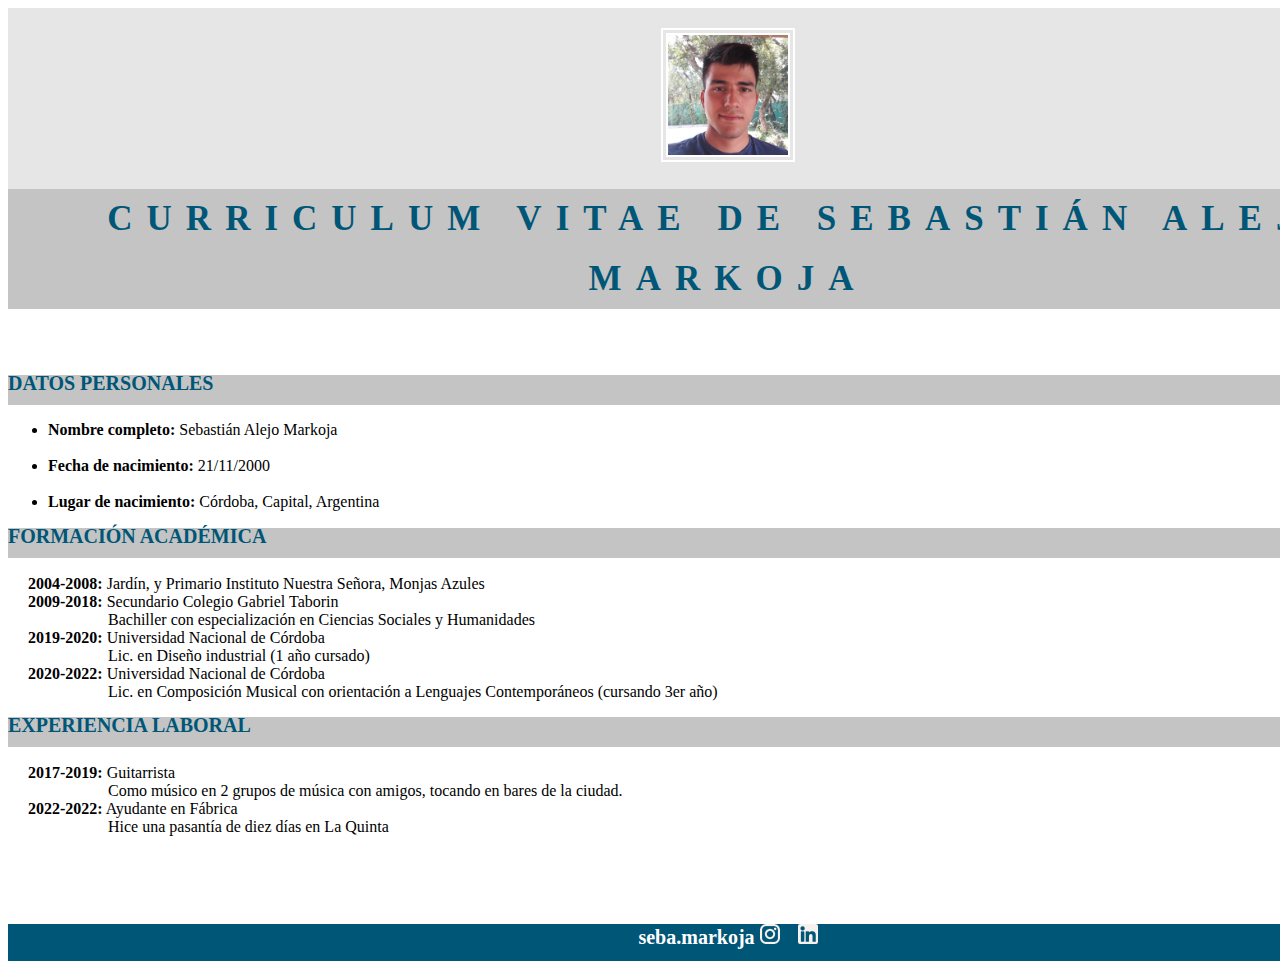
==== index.html @ 2a6393fa "agrego mi curriculum actividad Front End" ====
<!DOCTYPE html>
<html lang="es">
<head>
    <meta charset="UTF-8">
    <meta http-equiv="X-UA-Compatible" content="IE=edge">
    <meta name="viewport" content="width=device-width, initial-scale=1.0">
    <link rel="stylesheet" href="css/style.css">
    <title>Curriculum Vitae Seba Markoja</title>
</head>

<body>
    <nav>
        <img id="img1" src="img/foto_seba.jpg" alt="Sebastián Alejo Markoja">
        <h1>CURRICULUM VITAE DE SEBASTIÁN ALEJO MARKOJA</h1>
    </nav>
    <br><br><br><br><br><br><br><br><br>
    <section>
        <h2>DATOS PERSONALES</h2>
            <ul id="ul1" >
                <li><span class="negrita">Nombre completo: </span><span>Sebastián Alejo Markoja</span></li>
                <br>
                <li><span class="negrita">Fecha de nacimiento: </span><span>21/11/2000</span></li>
                <br>
                <li><span class="negrita">Lugar de nacimiento: </span><span>Córdoba, Capital, Argentina</span></li>
            </ul>

        <h2>FORMACIÓN ACADÉMICA</h2>
            <ul type="none">
                <li><span class="negrita">2004-2008: </span><span>Jardín, y Primario Instituto Nuestra Señora, Monjas Azules</span>
                    <br>
                </li>
                <li><span class="negrita">2009-2018: </span><span>Secundario Colegio Gabriel Taborin</span>
                    <br>
                <span class="sangria">Bachiller con especialización en Ciencias Sociales y Humanidades</span>
                </li>
                <li><span class="negrita">2019-2020: </span><span>Universidad Nacional de Córdoba</span>
                    <br>
                <span class="sangria">Lic. en Diseño industrial (1 año cursado)</span>  
                </li>
                <li><span class="negrita">2020-2022: </span><span>Universidad Nacional de Córdoba</span>
                    <br>
                <span class="sangria">Lic. en Composición Musical con orientación a Lenguajes Contemporáneos (cursando 3er año)</span>
                </li>
            </ul>
        <h2>EXPERIENCIA LABORAL</h2>
            <ul type="none"> 
                <li><span class="negrita">2017-2019: </span> <span>Guitarrista</span>
                    <br>
                    <span class="sangria">Como músico en 2 grupos de música con amigos, tocando en bares de la ciudad.</span>
                </li>
                <li><span class="negrita">2022-2022:</span> <span>Ayudante en Fábrica</span>
                    <br>
                    <span class="sangria">Hice una pasantía de diez días en La Quinta</span>
                </li>
            </ul>
                
    </section>
    <br><br><br><br>
    <footer>
        <span id="batfoot">seba.markoja    </span>  <span> </span>
        <img src="img/ico_instagram.png" alt="Logo IG">
        <img src="img/ico_linkedin.png" alt="Logo Linkedin">  
    </footer>
</body>
</html>
---- css/style.css ----
#img1 {
  width: 120px;
  margin-top: 20px;
  border: 7px double white;
}
.negrita {
    font-weight: 700;
}
.sangria {
    margin-left: 80px;
}

nav {
  width: 1440px;
  height: 188.19px;
  left: 0px;
  top: 0px;
  background: #E6E6E6;
  text-align: center;
}

h1 {
  color: #005677;
  background-color: #C4C4C4;
  font-family: 'Times New Roman';
  font-size: 35px;
  text-transform: uppercase;
  letter-spacing: 14px;
  line-height: 60px;
  position: relative;
}

h2 {
  position: relative;
width: 1440px;
height: 30px;

background: #C4C4C4;
font-family: 'Times New Roman';
font-style: normal;
font-weight: 700;
font-size: 20px;
line-height: 84.69%;
font-feature-settings: 'cpsp' on;
color: #005677;
}

ul {
  position: relative;
  margin-left: -20px;
}
#ul1 {
  margin-left: 0px;
}
footer {
  position: relative;
width: 1440px;
height: 37px;
text-align: center;
letter-spacing: 14px;
background: #005677;

}
#batfoot {  
font-family: 'Times New Roman';
font-style: normal;
font-weight: 700;
font-size: 20px;
line-height: 84.69%;  
color: #FFFFFF;
letter-spacing: 0px;
}
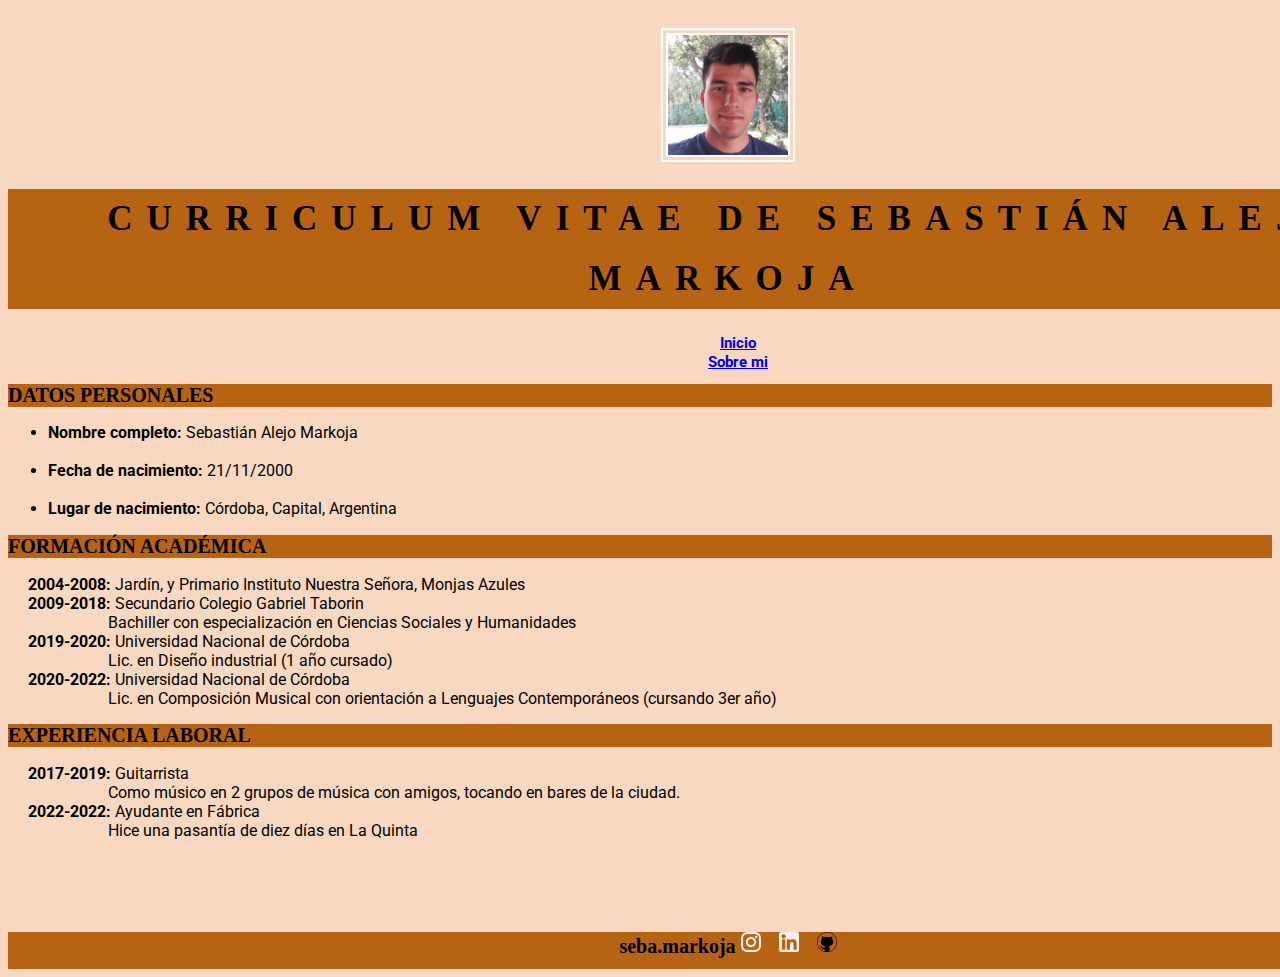
==== commit 0dbf7283: "última actividad curriculum actualizada y personalizada" ====
--- a/index.html
+++ b/index.html
@@ -5,6 +5,12 @@
     <meta http-equiv="X-UA-Compatible" content="IE=edge">
     <meta name="viewport" content="width=device-width, initial-scale=1.0">
     <link rel="stylesheet" href="css/style.css">
+    <!--acá empieza el google fonts-->
+    <link rel="preconnect" href="https://fonts.googleapis.com">
+    <link rel="preconnect" href="https://fonts.gstatic.com" crossorigin>
+    <link href="https://fonts.googleapis.com/css2?family=Roboto:wght@300;700&display=swap" rel="stylesheet">
+
+
     <title>Curriculum Vitae Seba Markoja</title>
 </head>
 
@@ -12,6 +18,14 @@
     <nav>
         <img id="img1" src="img/foto_seba.jpg" alt="Sebastián Alejo Markoja">
         <h1>CURRICULUM VITAE DE SEBASTIÁN ALEJO MARKOJA</h1>
+        <ul type="none">
+            <li>
+                <a class="menu" href="index.html">Inicio</a>
+            </li>
+            <li>
+                <a class="menu" href="sobreMi.html">Sobre mi</a>
+            </li>
+        </ul>
     </nav>
     <br><br><br><br><br><br><br><br><br>
     <section>
@@ -58,8 +72,9 @@
     <br><br><br><br>
     <footer>
         <span id="batfoot">seba.markoja    </span>  <span> </span>
-        <img src="img/ico_instagram.png" alt="Logo IG">
-        <img src="img/ico_linkedin.png" alt="Logo Linkedin">  
+        <a href=""><img src="img/ico_instagram.png" alt="Logo IG"></a>
+        <a href=""><img src="img/ico_linkedin.png" alt="Logo Linkedin"></a>   
+        <a href="https://github.com/sebaacc/" target="_blank"><img src="img/githubIcon.png" alt="Logo Git hub" width="20px"></a> 
     </footer>
 </body>
 </html>
--- a/css/style.css
+++ b/css/style.css
@@ -1,3 +1,7 @@
+body {
+  font-family: Roboto, sans-serif;
+  background-color: rgb(248, 216, 193);
+}
 #img1 {
   width: 120px;
   margin-top: 20px;
@@ -15,13 +19,18 @@
   height: 188.19px;
   left: 0px;
   top: 0px;
-  background: #E6E6E6;
+  background-image: url("https://cdn.pixabay.com/photo/2015/12/06/09/15/maple-1079235_960_720.jpg");
   text-align: center;
 }
 
+.menu {
+    font-size: 15px;
+    font-weight: 700;
+}
+
 h1 {
-  color: #005677;
-  background-color: #C4C4C4;
+  color: #000000;
+  background-color: #b76314;
   font-family: 'Times New Roman';
   font-size: 35px;
   text-transform: uppercase;
@@ -31,18 +40,12 @@
 }
 
 h2 {
-  position: relative;
-width: 1440px;
-height: 30px;
-
-background: #C4C4C4;
+position: relative;
+background: #b76314;
 font-family: 'Times New Roman';
-font-style: normal;
 font-weight: 700;
 font-size: 20px;
-line-height: 84.69%;
-font-feature-settings: 'cpsp' on;
-color: #005677;
+color: #000000;
 }
 
 ul {
@@ -58,15 +61,14 @@
 height: 37px;
 text-align: center;
 letter-spacing: 14px;
-background: #005677;
+background: #b76314;;
 
 }
 #batfoot {  
 font-family: 'Times New Roman';
-font-style: normal;
 font-weight: 700;
 font-size: 20px;
 line-height: 84.69%;  
-color: #FFFFFF;
+color: black;
 letter-spacing: 0px;
 }
